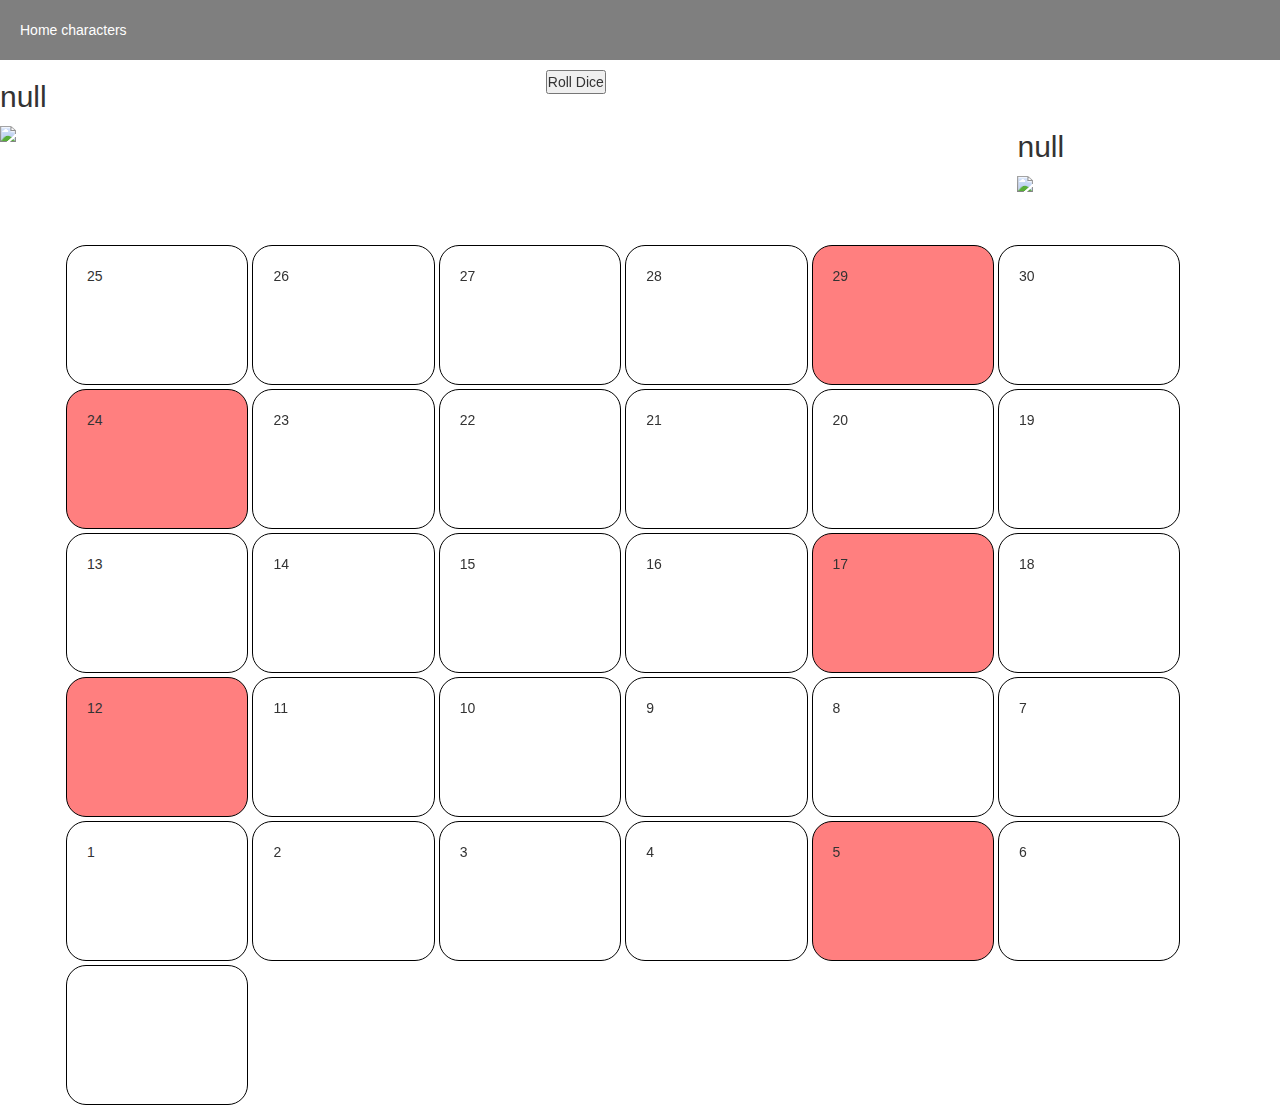
==== boardgame.html @ 861764f3 "fixed board numbers" ====
<!DOCTYPE html>
<html lang="en">

<head>
    <meta charset="UTF-8">
    <meta name="viewport" content="width=device-width, initial-scale=1.0">
    <meta http-equiv="X-UA-Compatible" content="ie=edge">

    <title>Document</title>

    <link rel="stylesheet" href="https://maxcdn.bootstrapcdn.com/bootstrap/3.3.7/css/bootstrap.min.css"
        integrity="sha384-BVYiiSIFeK1dGmJRAkycuHAHRg32OmUcww7on3RYdg4Va+PmSTsz/K68vbdEjh4u" crossorigin="anonymous">
    <link rel="stylesheet" type="text/css" href="stylesheets/style.css">

</head>

<body>
    <div class="[ navigation ]">
        <ul>
            <li><a href="index.html"> Home</a></li>
            <li><a href="characters.html">characters</a></li>
        </ul>
    </div>

    <div class="[container]">
        <div class="[ row ]">
            <div class="[ col-sm-3 ]"id="player1" class="[ playerOne ]">
                <h2 id="result"></h2>
            </div>

            <div class="[ col-sm-2 ]" id="player1Update">
                
            </div>

            <div class="[ col-sm-2 ]">
                <p id="rollOutput"></p> 
                <button class="[ dice ]" id="dice" onclick="rollDice()"> Roll Dice </button>   
            </div>

            <div class="[ col-sm-2 ]" id="player2Update">
                
            </div>   
            <div class="[ col-sm-3 ][ playerTwo ]" id="player2">
                <h2 id="result2"></h2>
            </div>
        </div>     
    </div>              

    <div class="[ container-fluid ][ boardGame ]" id="boardGame">
        <div class="[ row ]">            
            <div id="tile25" class="[ col-sm-2 ][ tile ]">
                <p>25</p>
            </div>

            <div id="tile26" class="[ col-sm-2 ][ tile ]">
                <p>26</p>
            </div>
            
            <div id="tile27" class="[ col-sm-2 ][ tile ]">
                <p>27</p>
            </div>

            <div id="tile28" class="[ col-sm-2 ][ tile ]">
                <p>28</p>
            </div>

            <div id="tile29" class="[ col-lg-2 ][ tile ][ trap ]">
                <p>29</p>
            </div>

            <div id="tile30" class="[ col-lg-2 ][ tile ]">
                <p>30</p>
            </div>        
        </div>

        <div class="[ row ]">
            <div id="tile24" class="[ col-sm-2 ][ tile ][ trap ]">
                <p>24</p>
            </div>

            <div id="tile23" class="[ col-sm-2 ][ tile ]">
                <p>23</p>
            </div>

            <div id="tile22" class="[ col-sm-2 ][ tile ]">
                <p>22</p>
            </div>

            <div id="tile21" class="[ col-sm-2 ][ tile ]">
                <p>21</p>
            </div>

            <div id="tile20" class="[ col-sm-2 ][ tile ]">
                <p>20</p>
            </div>

            <div id="tile19" class="[ col-sm-2 ][ tile ]">
                <p>19</p>
            </div>
        </div>
        
        <div class="[ row ]">
            <div id="tile13" class="[ col-sm-2 ][ tile ]">
                <p>13</p>
            </div>

            <div id="tile14" class="[ col-sm-2 ][ tile ]">
                <p>14</p>
            </div>

            <div id="tile15" class="[ col-sm-2 ][ tile ]">
                <p>15</p>
            </div>

            <div id="tile16" class="[ col-sm-2 ][ tile ]">
                <p>16</p>
            </div>

            <div id="tile17" class="[ col-sm-2 ][ tile ][ trap ]">
                <p>17</p>
            </div>

            <div id="tile18" class="[ col-sm-2 ][ tile ]">
                <p>18</p>
            </div>
        </div>

        <div class="[ row ]">
            <div id="tile12" class="[ col-sm-2 ][ tile ][ trap ]">
                <p>12</p>
            </div>

            <div id="tile11" class="[ col-sm-2 ][ tile ]">
                <p>11</p>
            </div>

            <div id="tile10" class="[ col-sm-2 ][ tile ]">
                <p>10</p>
            </div>

            <div id="tile9" class="[ col-sm-2 ][ tile ]">
                <p>9</p>
            </div>

            <div id="tile8" class="[ col-sm-2 ][ tile ]">
                <p>8</p>
            </div>

            <div id="tile7" class="[ col-sm-2 ][ tile ]">
                <p>7</p>
            </div>
        </div>

        <div class="[ row ]">
            <div id="tile1" class="[ col-sm-2 ][ tile ]">
                <p>1</p>
            </div>

            <div id="tile2" class="[ col-sm-2 ][ tile ]">
                <p>2</p>
            </div>

            <div id="tile3" class="[ col-sm-2 ][ tile ]">
                <p>3</p>
            </div>

            <div id="tile4" class="[ col-sm-2 ][ tile ]">
                <p>4</p>
            </div>

            <div id="tile5" class="[ col-sm-2 ][ tile ] [ trap ]">
                <p>5</p>
            </div>

            <div id="tile6" class="[ col-sm-2 ][ tile ]">
                <p>6</p>
            </div>
        </div>

        <div class="[ row ]">
            <div id="tile0" class="[ col-sm-12 ][ tile ]"></div>
        </div>
    </div>    
    <script src="scripts/game.js"></script>
    <script src="scripts/store.js"></script>
    <script src="scripts/playerStorage.js"></script>
    
    <!--<script src="scripts/traps.js"></script>-->
    
</body>

</html>
---- stylesheets/style.css ----
* {
  -webkit-box-sizing: border-box;
          box-sizing: border-box;
  margin: 0;
  padding: 0;
}

.body {
  background-color: black;
}

.container-fluid {
  margin-left: 5%;
}

img {
  width: 40%;
}

.navigation {
  position: relative;
  background-color: rgba(0, 0, 0, 0.5);
  width: 100%;
  padding: 20px;
}

.navigation ul {
  margin: 0;
}

.navigation li {
  list-style-type: none;
  display: inline-block;
}

.navigation a {
  color: white;
}

.backgroundVid {
  position: absolute;
  right: 0;
  bottom: 0;
  min-width: 100%;
  min-height: 100%;
  z-index: -1;
}

.welcome .content {
  margin-top: 10%;
  position: relative;
  bottom: 0;
  background: rgba(0, 0, 0, 0.5);
  color: #f1f1f1;
  padding: 60px;
}

.welcome .content h2 {
  text-align: center;
  font-size: 5em;
  font-family: blackchancery, sans-serif;
}

.welcome .content h3 {
  text-align: center;
}

.welcome .content p {
  text-align: center;
}

.characters {
  margin-top: 50px;
  background-color: rgba(0, 0, 0, 0.5);
  padding: 50px;
  height: 50vh;
}

.card {
  text-align: center;
  width: 100%;
  color: white;
}

.card img {
  width: 100%;
  margin: 0;
}

.card h2 {
  font-weight: bold;
}

.card button {
  background-color: transparent;
  border: none;
}

.card .card--body {
  text-align: left;
  background-color: rgba(0, 0, 0, 0.8);
  padding: 5px;
}

.card .card--button {
  border: 1px solid black;
}

.carousel-indicators {
  top: 110%;
}

.playerOne {
  padding: 50px;
  text-align: center;
}

.playerTwo {
  padding: 50px;
}

.dice {
  position: fixed;
}

.tile {
  border: 1px solid black;
  height: 10em;
  width: 15%;
  margin: 2px;
  padding: 20px;
  border-radius: 20px;
}

.trap {
  background-color: rgba(255, 0, 0, 0.5);
}
/*# sourceMappingURL=style.css.map */
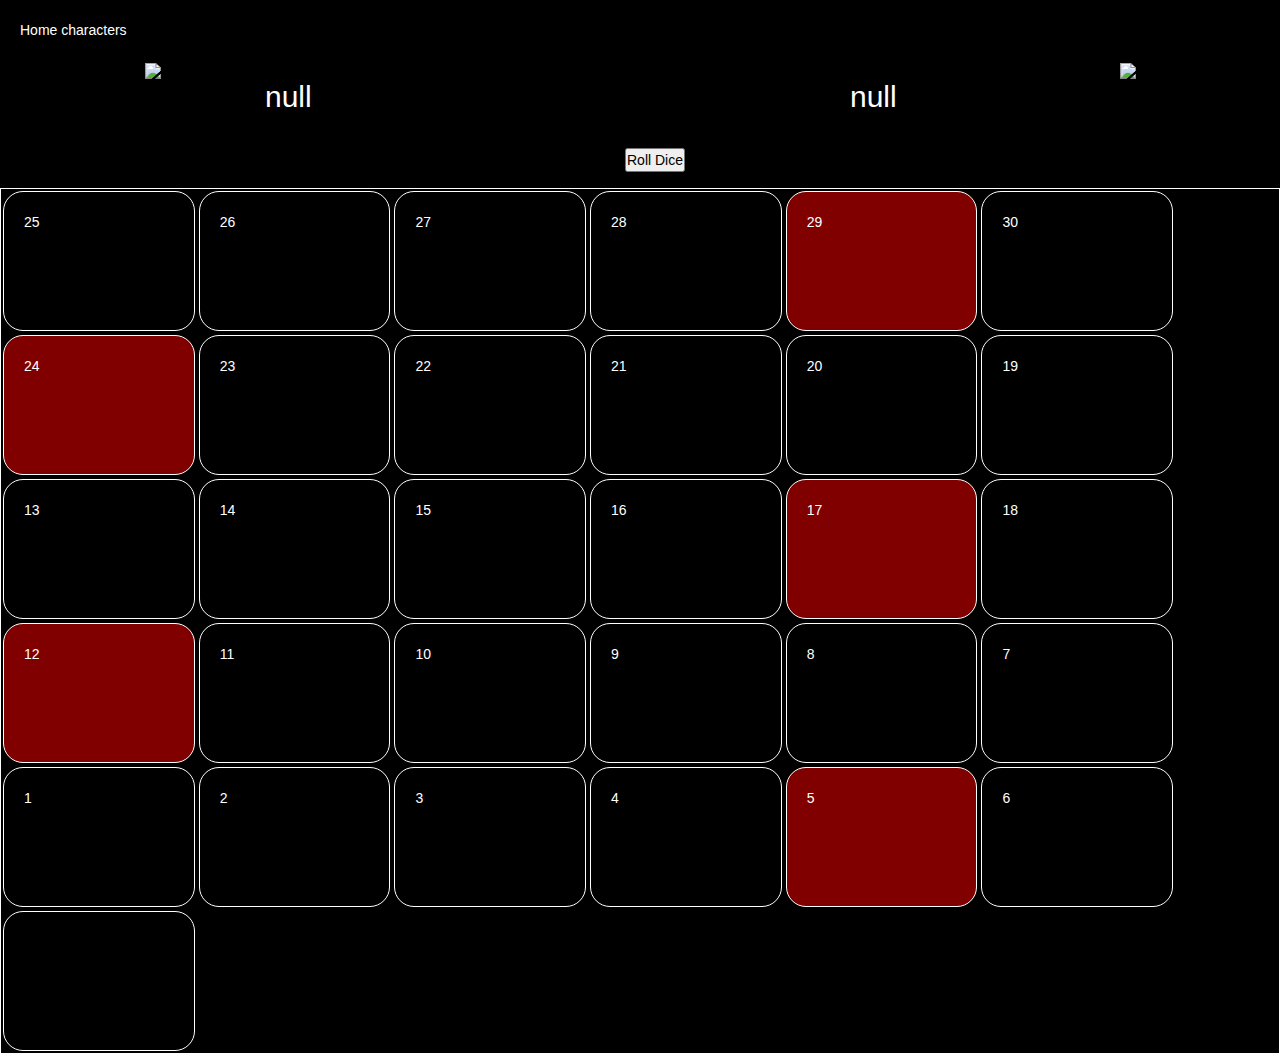
==== commit dd426198: "started styling" ====
--- a/boardgame.html
+++ b/boardgame.html
@@ -14,7 +14,7 @@
 
 </head>
 
-<body>
+<body class="[ body ]">
     <div class="[ navigation ]">
         <ul>
             <li><a href="index.html"> Home</a></li>
@@ -22,31 +22,63 @@
         </ul>
     </div>
 
-    <div class="[container]">
-        <div class="[ row ]">
-            <div class="[ col-sm-3 ]"id="player1" class="[ playerOne ]">
+    <div class="[ container ]">
+        <div class="[ row ]">  
+
+            <div class="[ player ][ col-md-2 ]" id="player1">                
+            </div>            
+            
+            <div class="[ update ][ col-md-2 ]" id="player1Update">
                 <h2 id="result"></h2>
             </div>
-
-            <div class="[ col-sm-2 ]" id="player1Update">
-                
-            </div>
-
-            <div class="[ col-sm-2 ]">
-                <p id="rollOutput"></p> 
-                <button class="[ dice ]" id="dice" onclick="rollDice()"> Roll Dice </button>   
-            </div>
-
-            <div class="[ col-sm-2 ]" id="player2Update">
-                
-            </div>   
-            <div class="[ col-sm-3 ][ playerTwo ]" id="player2">
+            
+            <div class="[ col-md-4 ]"></div>
+            
+            <div class="[ update ][ col-md-2 ]" id="player2Update">
                 <h2 id="result2"></h2>
-            </div>
-        </div>     
+            </div>            
+
+            <div class="[ player ][ col-md-2 ]" id="player2">                
+            </div>
+                                                                 
+        </div>    
+        <div class="[ row ][ updates ]">
+            <div class="[ col-md-4 ]"></div>
+            <div class="[ col-md-4 ][ dicebox ]">
+                    <p id="rollOutput"></p>
+                    <button class="[ dice ]" id="dice" onclick="rollDice()"> Roll Dice </button>   
+            </div>
+            <div class="[ col-md-4 ]"></div>
+        </div>
     </div>              
 
     <div class="[ container-fluid ][ boardGame ]" id="boardGame">
+        <div class="[ row ]" style="display: none;">
+                <div id="tile26" class="[ col-sm-2 ][ tile ]">
+                        <p>36</p>
+                    </div>
+        
+                    <div id="tile35" class="[ col-sm-2 ][ tile ]">
+                        <p>35</p>
+                    </div>
+                    
+                    <div id="tile34" class="[ col-sm-2 ][ tile ]">
+                        <p>34</p>
+                    </div>
+        
+                    <div id="tile33" class="[ col-sm-2 ][ tile ]">
+                        <p>33</p>
+                    </div>
+        
+                    <div id="tile32" class="[ col-sm-2 ][ tile ]">
+                        <p>32</p>
+                    </div>
+        
+                    <div id="tile31" class="[ col-sm-2 ][ tile ]">
+                        <p>31</p>
+                    </div>  
+        </div>
+
         <div class="[ row ]">            
             <div id="tile25" class="[ col-sm-2 ][ tile ]">
                 <p>25</p>
@@ -64,11 +96,11 @@
                 <p>28</p>
             </div>
 
-            <div id="tile29" class="[ col-lg-2 ][ tile ][ trap ]">
+            <div id="tile29" class="[ col-sm-2 ][ tile ][ trap ]">
                 <p>29</p>
             </div>
 
-            <div id="tile30" class="[ col-lg-2 ][ tile ]">
+            <div id="tile30" class="[ col-sm-2 ][ tile ]">
                 <p>30</p>
             </div>        
         </div>
--- a/stylesheets/style.css
+++ b/stylesheets/style.css
@@ -5,16 +5,12 @@
   padding: 0;
 }
 
+img {
+  width: 100%;
+}
+
 .body {
   background-color: black;
-}
-
-.container-fluid {
-  margin-left: 5%;
-}
-
-img {
-  width: 40%;
 }
 
 .navigation {
@@ -110,21 +106,17 @@
   top: 110%;
 }
 
-.playerOne {
-  padding: 50px;
-  text-align: center;
+.boardGame {
+  border: 1px solid white;
 }
 
-.playerTwo {
-  padding: 50px;
+.boardGame img {
+  width: 40%;
 }
 
-.dice {
-  position: fixed;
-}
-
-.tile {
-  border: 1px solid black;
+.boardGame .tile {
+  border: 1px solid white;
+  color: white;
   height: 10em;
   width: 15%;
   margin: 2px;
@@ -132,7 +124,29 @@
   border-radius: 20px;
 }
 
+.player {
+  text-align: center;
+}
+
+.update {
+  color: white;
+}
+
 .trap {
   background-color: rgba(255, 0, 0, 0.5);
 }
+
+.dicebox {
+  text-align: center;
+  margin: 15px;
+  color: white;
+}
+
+.dicebox button {
+  color: black;
+}
+
+.updates {
+  text-align: center;
+}
 /*# sourceMappingURL=style.css.map */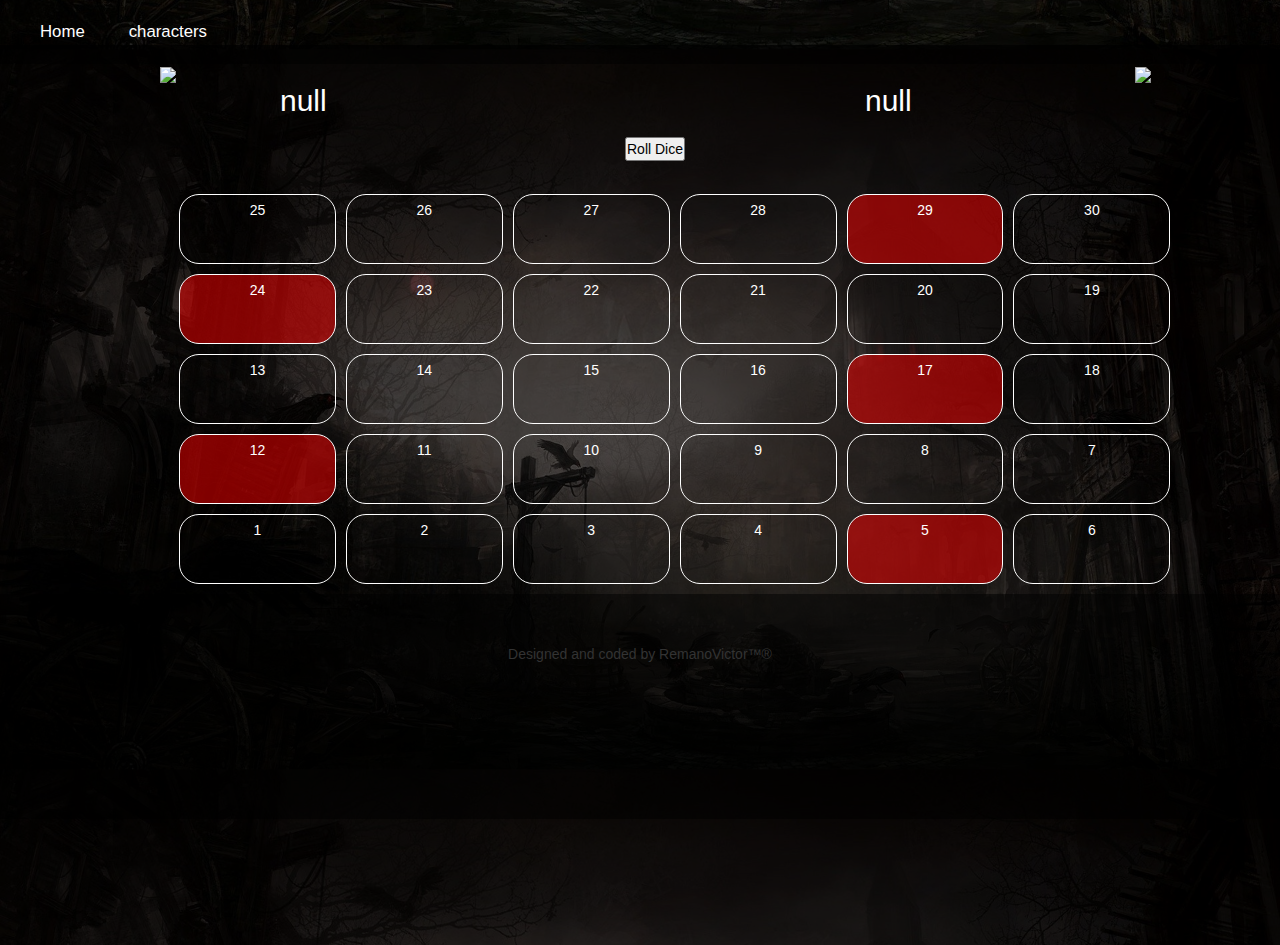
==== commit 5b07469d: "added styling" ====
--- a/boardgame.html
+++ b/boardgame.html
@@ -6,22 +6,26 @@
     <meta name="viewport" content="width=device-width, initial-scale=1.0">
     <meta http-equiv="X-UA-Compatible" content="ie=edge">
 
-    <title>Document</title>
+    <title>GOS Board Game</title>
 
     <link rel="stylesheet" href="https://maxcdn.bootstrapcdn.com/bootstrap/3.3.7/css/bootstrap.min.css"
         integrity="sha384-BVYiiSIFeK1dGmJRAkycuHAHRg32OmUcww7on3RYdg4Va+PmSTsz/K68vbdEjh4u" crossorigin="anonymous">
     <link rel="stylesheet" type="text/css" href="stylesheets/style.css">
+    <link rel="stylesheet" type="text/css" href="stylesheets/animate.min.css">
 
 </head>
 
-<body class="[ body ]">
-    <div class="[ navigation ]">
+<body class="[ body ][ boardBody ]">
+    <div class="[ container-fluid ][ navigation ]">
         <ul>
-            <li><a href="index.html"> Home</a></li>
+            <li><a href="index.html" class="[ hvr-underline-from-center ]">Home</a></li>
             <li><a href="characters.html">characters</a></li>
         </ul>
     </div>
-
+    
+<div class="[ container ]">
+
+    <div class="[ overlay ]"></div>
     <div class="[ container ]">
         <div class="[ row ]">  
 
@@ -44,10 +48,12 @@
         </div>    
         <div class="[ row ][ updates ]">
             <div class="[ col-md-4 ]"></div>
+
             <div class="[ col-md-4 ][ dicebox ]">
-                    <p id="rollOutput"></p>
-                    <button class="[ dice ]" id="dice" onclick="rollDice()"> Roll Dice </button>   
-            </div>
+                <p id="rollOutput"></p>
+                <button class="[ dice ]" id="dice" onclick="rollDice()"> Roll Dice </button>
+            </div>
+
             <div class="[ col-md-4 ]"></div>
         </div>
     </div>              
@@ -210,9 +216,16 @@
         </div>
 
         <div class="[ row ]">
-            <div id="tile0" class="[ col-sm-12 ][ tile ]"></div>
-        </div>
-    </div>    
+            <div id="tile0" class="[ col-sm-12 ][ tile ][ start ]"></div>
+        </div>
+    </div> 
+</div>   
+
+<div class="[ footer ]">
+
+        <p> Designed and coded by RemanoVictor™® </p>
+    
+    </div>
     <script src="scripts/game.js"></script>
     <script src="scripts/store.js"></script>
     <script src="scripts/playerStorage.js"></script>
--- a/stylesheets/style.css
+++ b/stylesheets/style.css
@@ -14,7 +14,6 @@
 }
 
 .navigation {
-  position: relative;
   background-color: rgba(0, 0, 0, 0.5);
   width: 100%;
   padding: 20px;
@@ -27,10 +26,31 @@
 .navigation li {
   list-style-type: none;
   display: inline-block;
+  margin: 0 20px;
+  font-size: 1.2em;
 }
 
 .navigation a {
   color: white;
+}
+
+.navigation a:hover {
+  text-decoration: none;
+  color: white;
+  font-size: 1.2em;
+}
+
+.hvr-underline-from-center:before {
+  background: white !important;
+}
+
+.footer {
+  text-align: center;
+  background-color: rgba(0, 0, 0, 0.5);
+  height: 25vh;
+  padding: 50px;
+  bottom: 0;
+  margin-bottom: 0;
 }
 
 .backgroundVid {
@@ -49,6 +69,8 @@
   background: rgba(0, 0, 0, 0.5);
   color: #f1f1f1;
   padding: 60px;
+  border-radius: 5px;
+  margin-bottom: 30px;
 }
 
 .welcome .content h2 {
@@ -61,13 +83,44 @@
   text-align: center;
 }
 
-.welcome .content p {
-  text-align: center;
+.welcome .content ul li {
+  font-size: 1.2em;
+}
+
+.welcome .content .content--button {
+  padding: 10px;
+  margin-left: 25%;
+  text-align: center;
+  background-color: transparent;
+  width: 50%;
+  border: none;
+  -webkit-box-shadow: 0 5px 10px rgba(255, 255, 255, 0.5);
+          box-shadow: 0 5px 10px rgba(255, 255, 255, 0.5);
+}
+
+.welcome .content .content--button a {
+  color: #f1f1f1;
+}
+
+.welcome .content .content--button a:hover {
+  font-size: 1.2em;
+}
+
+.characterBody {
+  overflow-y: hidden;
+}
+
+.characterVid {
+  position: absolute;
+  top: 0;
+  right: 0;
+  min-width: 100%;
+  min-height: 100%;
+  z-index: -1;
 }
 
 .characters {
   margin-top: 50px;
-  background-color: rgba(0, 0, 0, 0.5);
   padding: 50px;
   height: 50vh;
 }
@@ -76,6 +129,8 @@
   text-align: center;
   width: 100%;
   color: white;
+  -webkit-transition: all .5s ease-in-out;
+  transition: all .5s ease-in-out;
 }
 
 .card img {
@@ -94,8 +149,8 @@
 
 .card .card--body {
   text-align: left;
-  background-color: rgba(0, 0, 0, 0.8);
-  padding: 5px;
+  background-color: rgba(0, 0, 0, 0.5);
+  padding: 10px;
 }
 
 .card .card--button {
@@ -106,22 +161,55 @@
   top: 110%;
 }
 
+.hero {
+  color: white;
+}
+
+.boardBody {
+  background-image: url("/media/textures/boardgame_background.jpg");
+  background-position: center;
+  background-size: contain;
+}
+
+.details {
+  margin-bottom: 0;
+}
+
+.overlay {
+  background: rgba(0, 0, 0, 0.7);
+  position: absolute;
+  top: 5%;
+  right: 0;
+  bottom: 0%;
+  min-width: 100%;
+  min-height: 100%;
+  z-index: -1;
+}
+
 .boardGame {
+  margin: 2% 0 0 10%;
+  padding: 5px;
+}
+
+.boardGame img {
+  width: 45%;
+  height: 45%;
+}
+
+.boardGame .tile {
+  text-align: center;
   border: 1px solid white;
-}
-
-.boardGame img {
-  width: 40%;
-}
-
-.boardGame .tile {
-  border: 1px solid white;
-  color: white;
-  height: 10em;
+  color: white;
+  height: 5em;
   width: 15%;
-  margin: 2px;
-  padding: 20px;
+  margin: 5px;
+  padding: 5px 0;
   border-radius: 20px;
+}
+
+.start {
+  display: none;
+  width: 100%;
 }
 
 .player {
@@ -138,7 +226,6 @@
 
 .dicebox {
   text-align: center;
-  margin: 15px;
   color: white;
 }
 
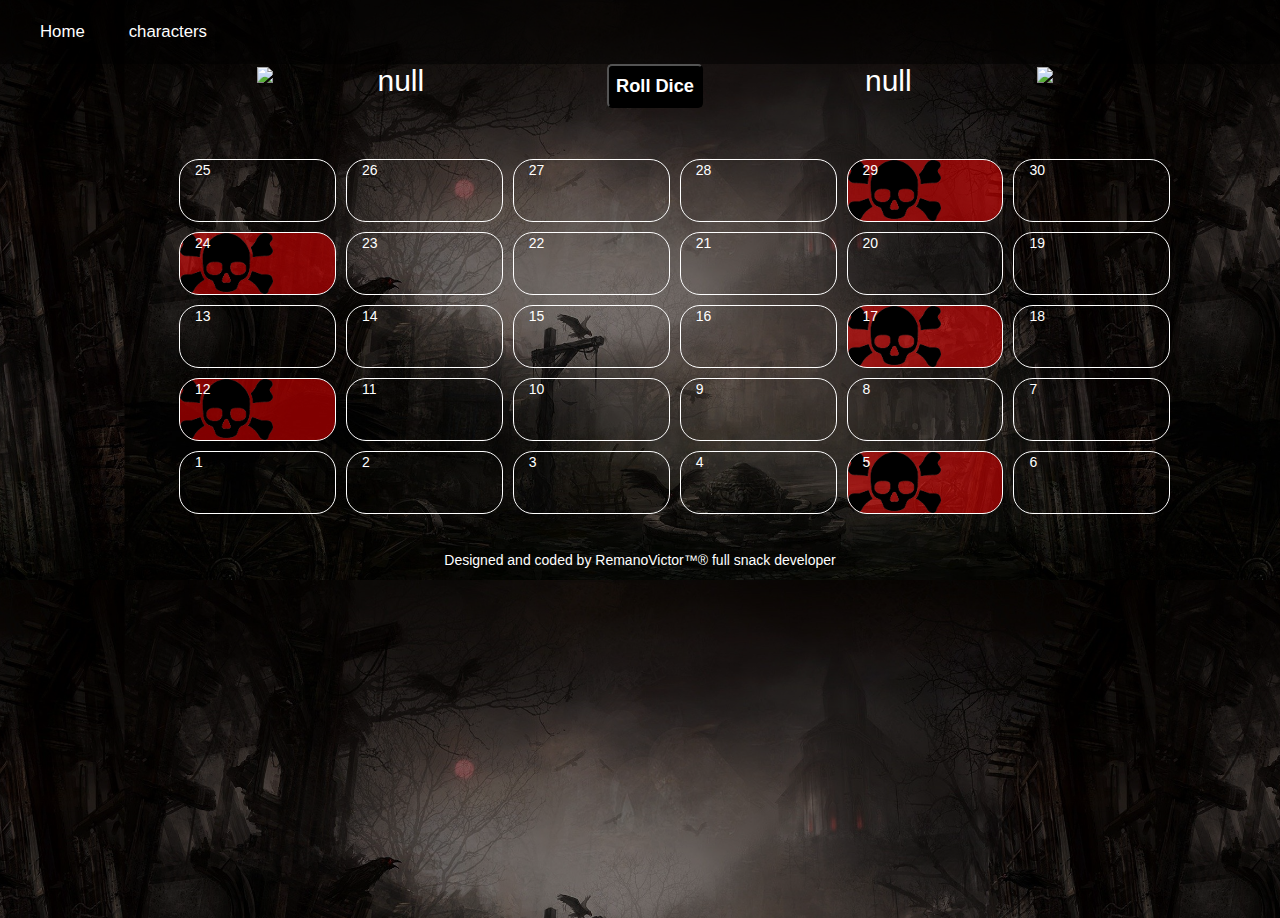
==== commit 24005c39: "added doccies" ====
--- a/boardgame.html
+++ b/boardgame.html
@@ -11,8 +11,7 @@
     <link rel="stylesheet" href="https://maxcdn.bootstrapcdn.com/bootstrap/3.3.7/css/bootstrap.min.css"
         integrity="sha384-BVYiiSIFeK1dGmJRAkycuHAHRg32OmUcww7on3RYdg4Va+PmSTsz/K68vbdEjh4u" crossorigin="anonymous">
     <link rel="stylesheet" type="text/css" href="stylesheets/style.css">
-    <link rel="stylesheet" type="text/css" href="stylesheets/animate.min.css">
-
+    <link rel="stylesheet" href="https://cdnjs.cloudflare.com/ajax/libs/animate.css/3.7.2/animate.min.css">
 </head>
 
 <body class="[ body ][ boardBody ]">
@@ -22,216 +21,209 @@
             <li><a href="characters.html">characters</a></li>
         </ul>
     </div>
-    
-<div class="[ container ]">
-
-    <div class="[ overlay ]"></div>
+
     <div class="[ container ]">
-        <div class="[ row ]">  
-
-            <div class="[ player ][ col-md-2 ]" id="player1">                
-            </div>            
-            
-            <div class="[ update ][ col-md-2 ]" id="player1Update">
-                <h2 id="result"></h2>
-            </div>
-            
-            <div class="[ col-md-4 ]"></div>
-            
-            <div class="[ update ][ col-md-2 ]" id="player2Update">
-                <h2 id="result2"></h2>
-            </div>            
-
-            <div class="[ player ][ col-md-2 ]" id="player2">                
-            </div>
-                                                                 
-        </div>    
-        <div class="[ row ][ updates ]">
-            <div class="[ col-md-4 ]"></div>
-
-            <div class="[ col-md-4 ][ dicebox ]">
-                <p id="rollOutput"></p>
-                <button class="[ dice ]" id="dice" onclick="rollDice()"> Roll Dice </button>
-            </div>
-
-            <div class="[ col-md-4 ]"></div>
+        <div class="[ overlay ]"></div>
+
+        <div class="[ container ]">
+            <div class="[ row ]">
+                <div class="[ col-md-1 ]"></div>
+
+                <div class="[ player ][ col-md-2 ]" id="player1"></div>
+
+                <div class="[ update ][ col-md-1 ]" id="player1Update">
+                    <h2 id="result"></h2>
+                </div>
+
+                <div class="[ col-md-4 ][ dicebox ]" id="dicebox">
+                    <button class="[ dice ]" id="dice" onclick="rollDice()"> Roll Dice </button>
+                    <div id="diceNumber" class="diceNumber"></div>
+                </div>
+
+                <div class="[ update ][ col-md-1 ]" id="player2Update">
+                    <h2 id="result2"></h2>
+                </div>
+
+                <div class="[ player ][ col-md-2 ]" id="player2"></div>
+
+                <div class="[ col-md-1 ]"></div>
+            </div>
+
         </div>
-    </div>              
-
-    <div class="[ container-fluid ][ boardGame ]" id="boardGame">
-        <div class="[ row ]" style="display: none;">
+
+        <div class="[ container-fluid ][ boardGame ]" id="boardGame">
+            <div class="[ row ]" style="display: none;">
+                <div id="tile36" class="[ col-sm-2 ][ tile ]">
+                    <p>36</p>
+                </div>
+
+                <div id="tile35" class="[ col-sm-2 ][ tile ]">
+                    <p>35</p>
+                </div>
+
+                <div id="tile34" class="[ col-sm-2 ][ tile ]">
+                    <p>34</p>
+                </div>
+
+                <div id="tile33" class="[ col-sm-2 ][ tile ]">
+                    <p>33</p>
+                </div>
+
+                <div id="tile32" class="[ col-sm-2 ][ tile ]">
+                    <p>32</p>
+                </div>
+
+                <div id="tile31" class="[ col-sm-2 ][ tile ]">
+                    <p>31</p>
+                </div>
+            </div>
+
+            <div class="[ row ]">
+                <div id="tile25" class="[ col-sm-2 ][ tile ]">
+                    <p>25</p>
+                </div>
+
                 <div id="tile26" class="[ col-sm-2 ][ tile ]">
-                        <p>36</p>
-                    </div>
-        
-                    <div id="tile35" class="[ col-sm-2 ][ tile ]">
-                        <p>35</p>
-                    </div>
-                    
-                    <div id="tile34" class="[ col-sm-2 ][ tile ]">
-                        <p>34</p>
-                    </div>
-        
-                    <div id="tile33" class="[ col-sm-2 ][ tile ]">
-                        <p>33</p>
-                    </div>
-        
-                    <div id="tile32" class="[ col-sm-2 ][ tile ]">
-                        <p>32</p>
-                    </div>
-        
-                    <div id="tile31" class="[ col-sm-2 ][ tile ]">
-                        <p>31</p>
-                    </div>  
+                    <p>26</p>
+                </div>
+
+                <div id="tile27" class="[ col-sm-2 ][ tile ]">
+                    <p>27</p>
+                </div>
+
+                <div id="tile28" class="[ col-sm-2 ][ tile ]">
+                    <p>28</p>
+                </div>
+
+                <div id="tile29" class="[ col-sm-2 ][ tile ][ trap ]">
+                    <p>29</p>
+                </div>
+
+                <div id="tile30" class="[ col-sm-2 ][ tile ]">
+                    <p>30</p>
+                </div>
+            </div>
+
+            <div class="[ row ]">
+                <div id="tile24" class="[ col-sm-2 ][ tile ][ trap ]">
+                    <p>24</p>
+                </div>
+
+                <div id="tile23" class="[ col-sm-2 ][ tile ]">
+                    <p>23</p>
+                </div>
+
+                <div id="tile22" class="[ col-sm-2 ][ tile ]">
+                    <p>22</p>
+                </div>
+
+                <div id="tile21" class="[ col-sm-2 ][ tile ]">
+                    <p>21</p>
+                </div>
+
+                <div id="tile20" class="[ col-sm-2 ][ tile ]">
+                    <p>20</p>
+                </div>
+
+                <div id="tile19" class="[ col-sm-2 ][ tile ]">
+                    <p>19</p>
+                </div>
+            </div>
+
+            <div class="[ row ]">
+                <div id="tile13" class="[ col-sm-2 ][ tile ]">
+                    <p>13</p>
+                </div>
+
+                <div id="tile14" class="[ col-sm-2 ][ tile ]">
+                    <p>14</p>
+                </div>
+
+                <div id="tile15" class="[ col-sm-2 ][ tile ]">
+                    <p>15</p>
+                </div>
+
+                <div id="tile16" class="[ col-sm-2 ][ tile ]">
+                    <p>16</p>
+                </div>
+
+                <div id="tile17" class="[ col-sm-2 ][ tile ][ trap ]">
+                    <p>17</p>
+                </div>
+
+                <div id="tile18" class="[ col-sm-2 ][ tile ]">
+                    <p>18</p>
+                </div>
+            </div>
+
+            <div class="[ row ]">
+                <div id="tile12" class="[ col-sm-2 ][ tile ][ trap ]">
+                    <p>12</p>
+                </div>
+
+                <div id="tile11" class="[ col-sm-2 ][ tile ]">
+                    <p>11</p>
+                </div>
+
+                <div id="tile10" class="[ col-sm-2 ][ tile ]">
+                    <p>10</p>
+                </div>
+
+                <div id="tile9" class="[ col-sm-2 ][ tile ]">
+                    <p>9</p>
+                </div>
+
+                <div id="tile8" class="[ col-sm-2 ][ tile ]">
+                    <p>8</p>
+                </div>
+
+                <div id="tile7" class="[ col-sm-2 ][ tile ]">
+                    <p>7</p>
+                </div>
+            </div>
+
+            <div class="[ row ]">
+                <div id="tile1" class="[ col-sm-2 ][ tile ]">
+                    <p>1</p>
+                </div>
+
+                <div id="tile2" class="[ col-sm-2 ][ tile ]">
+                    <p>2</p>
+                </div>
+
+                <div id="tile3" class="[ col-sm-2 ][ tile ]">
+                    <p>3</p>
+                </div>
+
+                <div id="tile4" class="[ col-sm-2 ][ tile ]">
+                    <p>4</p>
+                </div>
+
+                <div id="tile5" class="[ col-sm-2 ][ tile ] [ trap ]">
+                    <p>5</p>
+                </div>
+
+                <div id="tile6" class="[ col-sm-2 ][ tile ]">
+                    <p>6</p>
+                </div>
+            </div>
+
+            <div class="[ row ]">
+                <div id="tile0" class="[ col-sm-12 ][ tile ][ start ]"></div>
+            </div>
         </div>
-
-        <div class="[ row ]">            
-            <div id="tile25" class="[ col-sm-2 ][ tile ]">
-                <p>25</p>
-            </div>
-
-            <div id="tile26" class="[ col-sm-2 ][ tile ]">
-                <p>26</p>
-            </div>
-            
-            <div id="tile27" class="[ col-sm-2 ][ tile ]">
-                <p>27</p>
-            </div>
-
-            <div id="tile28" class="[ col-sm-2 ][ tile ]">
-                <p>28</p>
-            </div>
-
-            <div id="tile29" class="[ col-sm-2 ][ tile ][ trap ]">
-                <p>29</p>
-            </div>
-
-            <div id="tile30" class="[ col-sm-2 ][ tile ]">
-                <p>30</p>
-            </div>        
-        </div>
-
-        <div class="[ row ]">
-            <div id="tile24" class="[ col-sm-2 ][ tile ][ trap ]">
-                <p>24</p>
-            </div>
-
-            <div id="tile23" class="[ col-sm-2 ][ tile ]">
-                <p>23</p>
-            </div>
-
-            <div id="tile22" class="[ col-sm-2 ][ tile ]">
-                <p>22</p>
-            </div>
-
-            <div id="tile21" class="[ col-sm-2 ][ tile ]">
-                <p>21</p>
-            </div>
-
-            <div id="tile20" class="[ col-sm-2 ][ tile ]">
-                <p>20</p>
-            </div>
-
-            <div id="tile19" class="[ col-sm-2 ][ tile ]">
-                <p>19</p>
-            </div>
-        </div>
-        
-        <div class="[ row ]">
-            <div id="tile13" class="[ col-sm-2 ][ tile ]">
-                <p>13</p>
-            </div>
-
-            <div id="tile14" class="[ col-sm-2 ][ tile ]">
-                <p>14</p>
-            </div>
-
-            <div id="tile15" class="[ col-sm-2 ][ tile ]">
-                <p>15</p>
-            </div>
-
-            <div id="tile16" class="[ col-sm-2 ][ tile ]">
-                <p>16</p>
-            </div>
-
-            <div id="tile17" class="[ col-sm-2 ][ tile ][ trap ]">
-                <p>17</p>
-            </div>
-
-            <div id="tile18" class="[ col-sm-2 ][ tile ]">
-                <p>18</p>
-            </div>
-        </div>
-
-        <div class="[ row ]">
-            <div id="tile12" class="[ col-sm-2 ][ tile ][ trap ]">
-                <p>12</p>
-            </div>
-
-            <div id="tile11" class="[ col-sm-2 ][ tile ]">
-                <p>11</p>
-            </div>
-
-            <div id="tile10" class="[ col-sm-2 ][ tile ]">
-                <p>10</p>
-            </div>
-
-            <div id="tile9" class="[ col-sm-2 ][ tile ]">
-                <p>9</p>
-            </div>
-
-            <div id="tile8" class="[ col-sm-2 ][ tile ]">
-                <p>8</p>
-            </div>
-
-            <div id="tile7" class="[ col-sm-2 ][ tile ]">
-                <p>7</p>
-            </div>
-        </div>
-
-        <div class="[ row ]">
-            <div id="tile1" class="[ col-sm-2 ][ tile ]">
-                <p>1</p>
-            </div>
-
-            <div id="tile2" class="[ col-sm-2 ][ tile ]">
-                <p>2</p>
-            </div>
-
-            <div id="tile3" class="[ col-sm-2 ][ tile ]">
-                <p>3</p>
-            </div>
-
-            <div id="tile4" class="[ col-sm-2 ][ tile ]">
-                <p>4</p>
-            </div>
-
-            <div id="tile5" class="[ col-sm-2 ][ tile ] [ trap ]">
-                <p>5</p>
-            </div>
-
-            <div id="tile6" class="[ col-sm-2 ][ tile ]">
-                <p>6</p>
-            </div>
-        </div>
-
-        <div class="[ row ]">
-            <div id="tile0" class="[ col-sm-12 ][ tile ][ start ]"></div>
-        </div>
-    </div> 
-</div>   
-
-<div class="[ footer ]">
-
-        <p> Designed and coded by RemanoVictor™® </p>
-    
     </div>
+
+    <div class="[ footer ]">
+
+        <p> Designed and coded by RemanoVictor™® full snack developer </p>
+
+    </div>
+    <script src="https://cdn.jsdelivr.net/npm/sweetalert2@9"></script>
     <script src="scripts/game.js"></script>
     <script src="scripts/store.js"></script>
-    <script src="scripts/playerStorage.js"></script>
-    
-    <!--<script src="scripts/traps.js"></script>-->
-    
+    <script src="scripts/playerStorage.js"></script>    
+
 </body>
 
 </html>--- a/stylesheets/style.css
+++ b/stylesheets/style.css
@@ -11,6 +11,7 @@
 
 .body {
   background-color: black;
+  font-family: josefin sans,sans-serif;
 }
 
 .navigation {
@@ -37,7 +38,6 @@
 .navigation a:hover {
   text-decoration: none;
   color: white;
-  font-size: 1.2em;
 }
 
 .hvr-underline-from-center:before {
@@ -46,11 +46,36 @@
 
 .footer {
   text-align: center;
-  background-color: rgba(0, 0, 0, 0.5);
-  height: 25vh;
-  padding: 50px;
-  bottom: 0;
-  margin-bottom: 0;
+  margin-top: 2%;
+  color: white;
+}
+
+swal2-popup {
+  display: none;
+  position: relative;
+  -webkit-box-sizing: border-box;
+          box-sizing: border-box;
+  -webkit-box-orient: vertical;
+  -webkit-box-direction: normal;
+  -ms-flex-direction: column;
+      flex-direction: column;
+  -webkit-box-pack: center;
+  -ms-flex-pack: center;
+      justify-content: center;
+  width: 50%;
+  max-width: 100%;
+  padding: 1.25em;
+  border: none;
+  border-radius: .3125em;
+  background: #fff;
+  font-family: inherit;
+  font-size: 1.2em !important;
+}
+
+.indexBody {
+  overflow-x: hidden;
+  -webkit-animation-duration: 2s;
+          animation-duration: 2s;
 }
 
 .backgroundVid {
@@ -63,20 +88,18 @@
 }
 
 .welcome .content {
-  margin-top: 10%;
+  margin-top: 5%;
   position: relative;
-  bottom: 0;
   background: rgba(0, 0, 0, 0.5);
   color: #f1f1f1;
-  padding: 60px;
+  padding: 6%;
   border-radius: 5px;
-  margin-bottom: 30px;
-}
-
-.welcome .content h2 {
+}
+
+.welcome .content h1 {
   text-align: center;
   font-size: 5em;
-  font-family: blackchancery, sans-serif;
+  font-family: Hodor, sans-serif;
 }
 
 .welcome .content h3 {
@@ -84,30 +107,47 @@
 }
 
 .welcome .content ul li {
-  font-size: 1.2em;
+  font-size: 1.5em;
 }
 
 .welcome .content .content--button {
+  border: 1px solid;
+  border-color: rgba(255, 255, 255, 0.2);
+  color: white;
+  font-size: 1.4em;
   padding: 10px;
   margin-left: 25%;
+  margin-bottom: 2%;
   text-align: center;
   background-color: transparent;
   width: 50%;
-  border: none;
+  -webkit-transition: all .4s ease-in-out;
+  transition: all .4s ease-in-out;
+}
+
+.welcome .content .content--button:hover {
   -webkit-box-shadow: 0 5px 10px rgba(255, 255, 255, 0.5);
           box-shadow: 0 5px 10px rgba(255, 255, 255, 0.5);
-}
-
-.welcome .content .content--button a {
+  -webkit-transform: scale(1.1);
+          transform: scale(1.1);
+  font-weight: bolder;
+}
+
+.welcome .content a {
   color: #f1f1f1;
 }
 
-.welcome .content .content--button a:hover {
-  font-size: 1.2em;
+.musicIcon {
+  margin-bottom: -10%;
+  width: 40%;
+}
+
+.characterContainer {
+  margin-bottom: 10%;
 }
 
 .characterBody {
-  overflow-y: hidden;
+  overflow-x: hidden;
 }
 
 .characterVid {
@@ -115,22 +155,26 @@
   top: 0;
   right: 0;
   min-width: 100%;
-  min-height: 100%;
+  min-height: 20%;
   z-index: -1;
 }
 
-.characters {
-  margin-top: 50px;
-  padding: 50px;
-  height: 50vh;
+.characterPageOverlay {
+  background: rgba(0, 0, 0, 0.7);
+  position: absolute;
+  top: 0;
+  right: 0;
+  min-width: 100%;
+  min-height: 10%;
+  z-index: -1;
 }
 
 .card {
   text-align: center;
   width: 100%;
   color: white;
-  -webkit-transition: all .5s ease-in-out;
-  transition: all .5s ease-in-out;
+  -webkit-box-shadow: 0 5px 10px white;
+          box-shadow: 0 5px 10px white;
 }
 
 .card img {
@@ -154,15 +198,27 @@
 }
 
 .card .card--button {
-  border: 1px solid black;
-}
-
-.carousel-indicators {
-  top: 110%;
-}
-
-.hero {
-  color: white;
+  border: 1px solid white;
+  padding: 5%;
+  -webkit-transition: all .4s ease-in-out;
+  transition: all .4s ease-in-out;
+  border-radius: 5px;
+}
+
+.card .card--button:hover {
+  background-color: rgba(255, 255, 255, 0.5);
+  -webkit-transform: scale(1.1);
+          transform: scale(1.1);
+  color: #3a0202;
+}
+
+.chooseYourCharacter {
+  color: white;
+  text-align: center;
+}
+
+.characterRowOne {
+  margin: 5% 0;
 }
 
 .boardBody {
@@ -176,13 +232,13 @@
 }
 
 .overlay {
-  background: rgba(0, 0, 0, 0.7);
+  background: rgba(0, 0, 0, 0.5);
   position: absolute;
-  top: 5%;
+  top: 0;
   right: 0;
   bottom: 0%;
   min-width: 100%;
-  min-height: 100%;
+  min-height: 102%;
   z-index: -1;
 }
 
@@ -192,19 +248,24 @@
 }
 
 .boardGame img {
-  width: 45%;
-  height: 45%;
+  margin-top: -10px;
+  width: 47%;
+  height: 50px;
 }
 
 .boardGame .tile {
-  text-align: center;
   border: 1px solid white;
   color: white;
-  height: 5em;
+  height: 4.5em;
   width: 15%;
   margin: 5px;
-  padding: 5px 0;
+  padding-bottom: 2% 0;
   border-radius: 20px;
+}
+
+.boardGame .tile p {
+  margin: 0;
+  padding: 0;
 }
 
 .start {
@@ -214,26 +275,57 @@
 
 .player {
   text-align: center;
+  border-radius: 20px;
 }
 
 .update {
-  color: white;
+  margin: 0;
+  color: white;
+}
+
+.update h2 {
+  margin: 0;
+}
+
+.update p {
+  margin-top: 10%;
+  padding: 0;
 }
 
 .trap {
+  background-image: url("/media/skull-crossbones-icon-0.jpg");
+  background-size: contain;
+  background-repeat: no-repeat;
   background-color: rgba(255, 0, 0, 0.5);
 }
 
 .dicebox {
-  text-align: center;
-  color: white;
-}
-
-.dicebox button {
+  margin: 0;
+  text-align: center;
+}
+
+.dicebox .dice {
+  background-color: black;
+  color: white;
+  padding: 2%;
+  border-radius: 5px;
+  font-weight: bolder;
+  font-size: 1.3em;
+}
+
+.dicebox .dice:hover {
+  background-color: white;
   color: black;
 }
 
-.updates {
-  text-align: center;
+.dicebox img {
+  color: white;
+  width: 30%;
+  height: 30%;
+}
+
+.dicebox .diceNumber {
+  width: 100%;
+  margin-top: 5%;
 }
 /*# sourceMappingURL=style.css.map */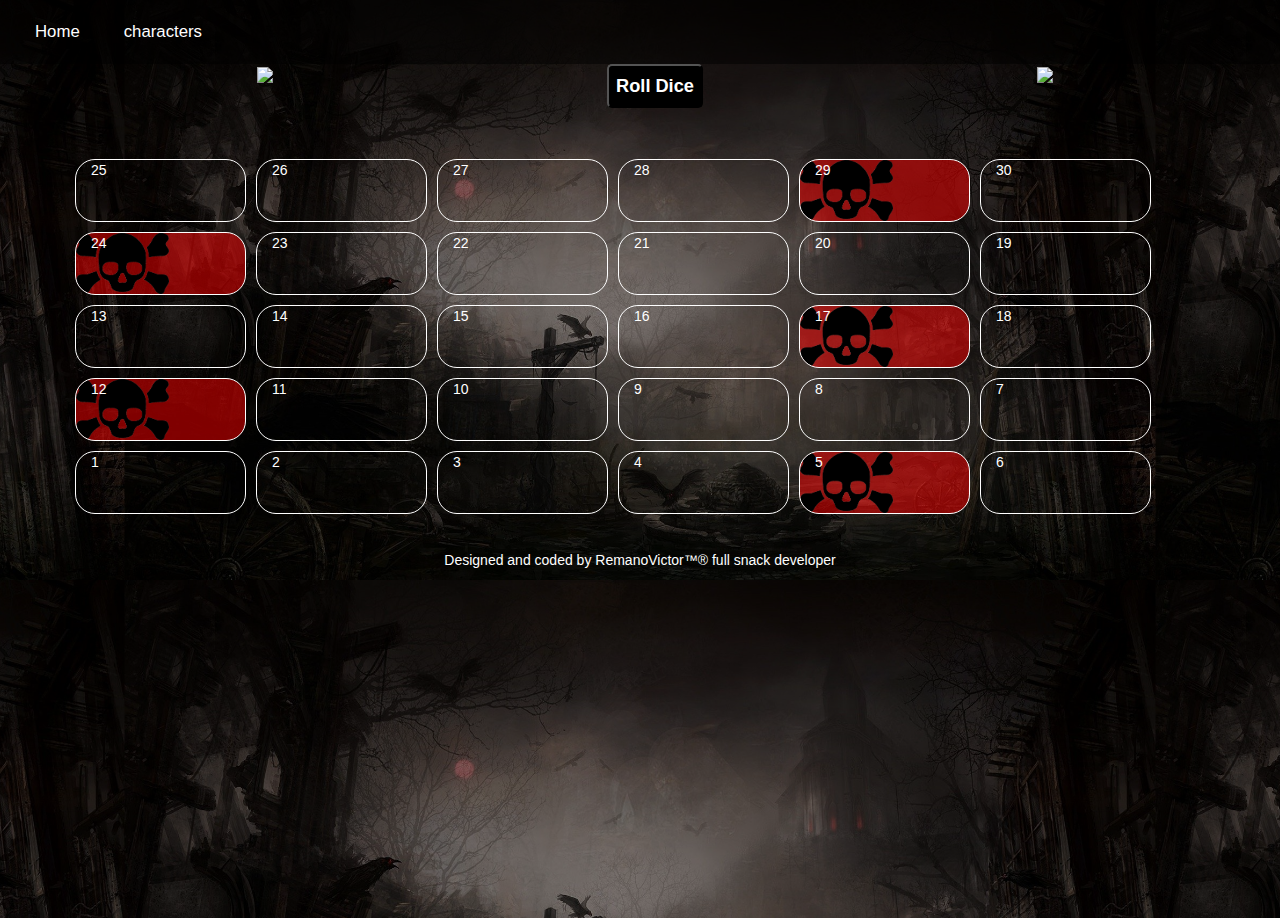
==== commit ffa0e0b9: "all styling done, javascript is in working order, just a few touch ups here and h" ====
--- a/boardgame.html
+++ b/boardgame.html
@@ -8,17 +8,17 @@
 
     <title>GOS Board Game</title>
 
-    <link rel="stylesheet" href="https://maxcdn.bootstrapcdn.com/bootstrap/3.3.7/css/bootstrap.min.css"
-        integrity="sha384-BVYiiSIFeK1dGmJRAkycuHAHRg32OmUcww7on3RYdg4Va+PmSTsz/K68vbdEjh4u" crossorigin="anonymous">
     <link rel="stylesheet" type="text/css" href="stylesheets/style.css">
-    <link rel="stylesheet" href="https://cdnjs.cloudflare.com/ajax/libs/animate.css/3.7.2/animate.min.css">
+    <link rel="stylesheet" type="text/css" href="https://maxcdn.bootstrapcdn.com/bootstrap/3.3.7/css/bootstrap.min.css" integrity="sha384-BVYiiSIFeK1dGmJRAkycuHAHRg32OmUcww7on3RYdg4Va+PmSTsz/K68vbdEjh4u" crossorigin="anonymous">
+    <link rel="stylesheet" type="text/css" href="https://cdnjs.cloudflare.com/ajax/libs/animate.css/3.7.2/animate.min.css">
+    <link rel="stylesheet" type="text/css" href="https://cdnjs.cloudflare.com/ajax/libs/hover.css/2.3.1/css/hover-min.css">
 </head>
 
 <body class="[ body ][ boardBody ]">
     <div class="[ container-fluid ][ navigation ]">
         <ul>
             <li><a href="index.html" class="[ hvr-underline-from-center ]">Home</a></li>
-            <li><a href="characters.html">characters</a></li>
+            <li><a href="characters.html" class="[ hvr-underline-from-center ]">characters</a></li>
         </ul>
     </div>
 
@@ -53,6 +53,22 @@
 
         <div class="[ container-fluid ][ boardGame ]" id="boardGame">
             <div class="[ row ]" style="display: none;">
+                <div id="tile40" class="[ col-sm-2 ][ tile ]">
+                    <p>40</p>
+                </div>
+
+                <div id="tile39" class="[ col-sm-2 ][ tile ]">
+                    <p>39</p>
+                </div>
+
+                <div id="tile38" class="[ col-sm-2 ][ tile ]">
+                    <p>38</p>
+                </div>
+
+                <div id="tile37" class="[ col-sm-2 ][ tile ]">
+                    <p>37</p>
+                </div>
+
                 <div id="tile36" class="[ col-sm-2 ][ tile ]">
                     <p>36</p>
                 </div>
--- a/stylesheets/style.css
+++ b/stylesheets/style.css
@@ -88,7 +88,7 @@
 }
 
 .welcome .content {
-  margin-top: 5%;
+  margin-top: 2%;
   position: relative;
   background: rgba(0, 0, 0, 0.5);
   color: #f1f1f1;
@@ -137,9 +137,18 @@
   color: #f1f1f1;
 }
 
+.welcome .content a:hover {
+  text-decoration: none;
+}
+
+.welcome .content .underline {
+  text-decoration: underline;
+}
+
 .musicIcon {
-  margin-bottom: -10%;
-  width: 40%;
+  margin-top: 10%;
+  margin-bottom: -5%;
+  width: 30%;
 }
 
 .characterContainer {
@@ -169,12 +178,19 @@
   z-index: -1;
 }
 
+.chooseYourCharacter {
+  color: white;
+  text-align: center;
+}
+
+.characterRowOne {
+  margin: 5% 0;
+}
+
 .card {
   text-align: center;
   width: 100%;
   color: white;
-  -webkit-box-shadow: 0 5px 10px white;
-          box-shadow: 0 5px 10px white;
 }
 
 .card img {
@@ -199,10 +215,10 @@
 
 .card .card--button {
   border: 1px solid white;
+  border-radius: 5px;
   padding: 5%;
   -webkit-transition: all .4s ease-in-out;
   transition: all .4s ease-in-out;
-  border-radius: 5px;
 }
 
 .card .card--button:hover {
@@ -210,15 +226,6 @@
   -webkit-transform: scale(1.1);
           transform: scale(1.1);
   color: #3a0202;
-}
-
-.chooseYourCharacter {
-  color: white;
-  text-align: center;
-}
-
-.characterRowOne {
-  margin: 5% 0;
 }
 
 .boardBody {
@@ -328,4 +335,54 @@
   width: 100%;
   margin-top: 5%;
 }
+
+.winnerBody {
+  background-image: url("/media/textures/dragon_background.jpg");
+}
+
+.winnerBody .winnerDetails {
+  color: white;
+  width: 100%;
+}
+
+.winnerBody .winnerDetails h2 {
+  margin-left: 10%;
+  font-size: 2.9em;
+  letter-spacing: 5px;
+  font-family: hodor,sans-serif;
+}
+
+.winnerBody .winnerToken {
+  animation-name: winnerSpin;
+  animation-duration: 10000ms;
+  animation-iteration-count: infinite;
+  animation-timing-function: linear;
+  -moz-animation-name: winnerSpin;
+  -moz-animation-duration: 10000ms;
+  -moz-animation-iteration-count: infinite;
+  -moz-animation-timing-function: linear;
+  -webkit-animation-name: winnerSpin;
+  -webkit-animation-duration: 10000ms;
+  -webkit-animation-iteration-count: infinite;
+  -webkit-animation-timing-function: linear;
+}
+
+@keyframes winnerSpin {
+  100% {
+    -webkit-transform: rotateY(360deg);
+    transform: rotateY(360deg);
+  }
+}
+
+@-webkit-keyframes winnerSpin {
+  100% {
+    -webkit-transform: rotateY(360deg);
+  }
+}
+
+.winnerBody .winnerDescription {
+  margin-top: 5%;
+  color: white;
+  font-size: 1.8em;
+}
 /*# sourceMappingURL=style.css.map */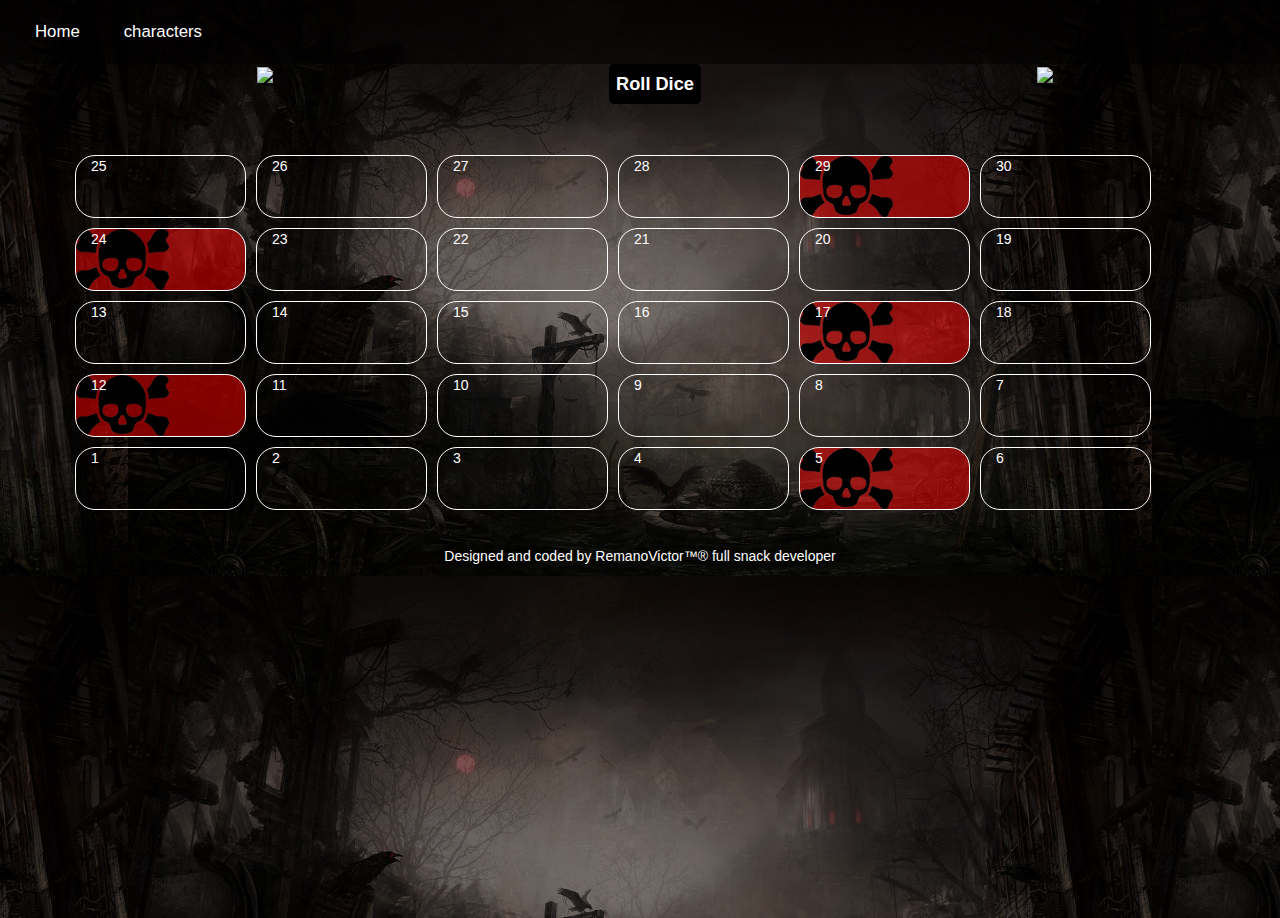
==== commit cd7415d4: "added modal for character details instead. all styling and javascript in place for it" ====
--- a/boardgame.html
+++ b/boardgame.html
@@ -14,7 +14,7 @@
     <link rel="stylesheet" type="text/css" href="https://cdnjs.cloudflare.com/ajax/libs/hover.css/2.3.1/css/hover-min.css">
 </head>
 
-<body class="[ body ][ boardBody ]">
+<body class="[ body ][ boardBody ][ animated fadeIn delay-0.7s ]">
     <div class="[ container-fluid ][ navigation ]">
         <ul>
             <li><a href="index.html" class="[ hvr-underline-from-center ]">Home</a></li>
--- a/stylesheets/style.css
+++ b/stylesheets/style.css
@@ -5,13 +5,18 @@
   padding: 0;
 }
 
-img {
-  width: 100%;
+button {
+  background-color: transparent;
+  border: none;
 }
 
 .body {
   background-color: black;
-  font-family: josefin sans,sans-serif;
+  font-family: josefin sans, sans-serif;
+}
+
+img {
+  width: 100%;
 }
 
 .navigation {
@@ -50,26 +55,8 @@
   color: white;
 }
 
-swal2-popup {
-  display: none;
-  position: relative;
-  -webkit-box-sizing: border-box;
-          box-sizing: border-box;
-  -webkit-box-orient: vertical;
-  -webkit-box-direction: normal;
-  -ms-flex-direction: column;
-      flex-direction: column;
-  -webkit-box-pack: center;
-  -ms-flex-pack: center;
-      justify-content: center;
-  width: 50%;
-  max-width: 100%;
-  padding: 1.25em;
-  border: none;
-  border-radius: .3125em;
-  background: #fff;
-  font-family: inherit;
-  font-size: 1.2em !important;
+.swal2-content {
+  font-size: 2em;
 }
 
 .indexBody {
@@ -149,6 +136,21 @@
   margin-top: 10%;
   margin-bottom: -5%;
   width: 30%;
+}
+
+.modal {
+  display: none;
+  z-index: 1;
+  left: 0;
+  top: 0;
+  width: 100%;
+  height: 100%;
+}
+
+.modal-content {
+  margin: 10% auto;
+  padding: 20px;
+  width: 80%;
 }
 
 .characterContainer {
@@ -209,7 +211,7 @@
 
 .card .card--body {
   text-align: left;
-  background-color: rgba(0, 0, 0, 0.5);
+  background-color: rgba(0, 0, 0, 0.9);
   padding: 10px;
 }
 
@@ -381,8 +383,35 @@
 }
 
 .winnerBody .winnerDescription {
-  margin-top: 5%;
   color: white;
   font-size: 1.8em;
 }
+
+.newGame {
+  border: 1px solid;
+  border-color: rgba(255, 255, 255, 0.2);
+  font-size: 1.4em;
+  padding: 10px;
+  text-align: center;
+  background-color: transparent;
+  width: 100%;
+  -webkit-transition: all .4s ease-in-out;
+  transition: all .4s ease-in-out;
+}
+
+.newGame a {
+  color: white;
+}
+
+.newGame a:hover {
+  color: white;
+}
+
+.newGame:hover {
+  -webkit-box-shadow: 0 5px 10px rgba(255, 255, 255, 0.5);
+          box-shadow: 0 5px 10px rgba(255, 255, 255, 0.5);
+  -webkit-transform: scale(1.1);
+          transform: scale(1.1);
+  font-weight: bolder;
+}
 /*# sourceMappingURL=style.css.map */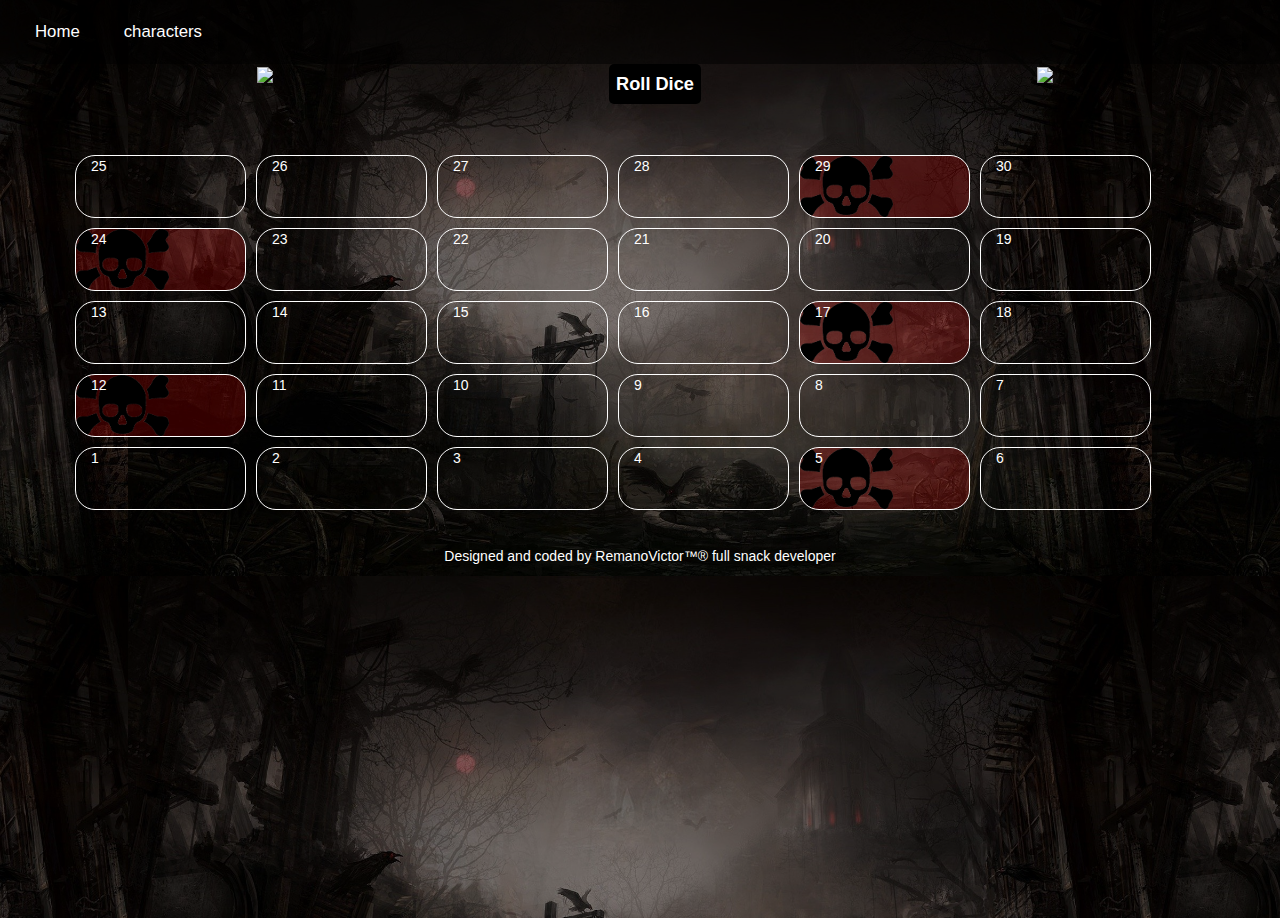
==== commit 9d05197a: "added favicon" ====
--- a/boardgame.html
+++ b/boardgame.html
@@ -12,6 +12,7 @@
     <link rel="stylesheet" type="text/css" href="https://maxcdn.bootstrapcdn.com/bootstrap/3.3.7/css/bootstrap.min.css" integrity="sha384-BVYiiSIFeK1dGmJRAkycuHAHRg32OmUcww7on3RYdg4Va+PmSTsz/K68vbdEjh4u" crossorigin="anonymous">
     <link rel="stylesheet" type="text/css" href="https://cdnjs.cloudflare.com/ajax/libs/animate.css/3.7.2/animate.min.css">
     <link rel="stylesheet" type="text/css" href="https://cdnjs.cloudflare.com/ajax/libs/hover.css/2.3.1/css/hover-min.css">
+    <link rel="icon" type="image/png" href="media/dragon2.png">
 </head>
 
 <body class="[ body ][ boardBody ][ animated fadeIn delay-0.7s ]">
--- a/stylesheets/style.css
+++ b/stylesheets/style.css
@@ -128,7 +128,7 @@
   text-decoration: none;
 }
 
-.welcome .content .underline {
+.underline {
   text-decoration: underline;
 }
 
@@ -136,21 +136,6 @@
   margin-top: 10%;
   margin-bottom: -5%;
   width: 30%;
-}
-
-.modal {
-  display: none;
-  z-index: 1;
-  left: 0;
-  top: 0;
-  width: 100%;
-  height: 100%;
-}
-
-.modal-content {
-  margin: 10% auto;
-  padding: 20px;
-  width: 80%;
 }
 
 .characterContainer {
@@ -183,6 +168,9 @@
 .chooseYourCharacter {
   color: white;
   text-align: center;
+  font-size: 2.5em;
+  font-family: hodor,sans-serif;
+  letter-spacing: 5px;
 }
 
 .characterRowOne {
@@ -201,16 +189,17 @@
 }
 
 .card h2 {
+  font-size: 2em;
   font-weight: bold;
-}
-
-.card button {
-  background-color: transparent;
-  border: none;
+  font-family: hodor,sans-serif;
+  letter-spacing: 5px;
+}
+
+.card p {
+  font-size: 1.5em;
 }
 
 .card .card--body {
-  text-align: left;
   background-color: rgba(0, 0, 0, 0.9);
   padding: 10px;
 }
@@ -218,7 +207,7 @@
 .card .card--button {
   border: 1px solid white;
   border-radius: 5px;
-  padding: 5%;
+  padding: 3%;
   -webkit-transition: all .4s ease-in-out;
   transition: all .4s ease-in-out;
 }
@@ -228,6 +217,24 @@
   -webkit-transform: scale(1.1);
           transform: scale(1.1);
   color: #3a0202;
+}
+
+.characterModal {
+  display: none;
+  z-index: 1;
+  left: 0;
+  top: 0;
+  width: 100%;
+  height: 100%;
+  position: fixed;
+  overflow: auto;
+}
+
+.characterModal .characterDetails {
+  margin: 10% auto;
+  padding: 20px;
+  width: 80%;
+  text-align: center;
 }
 
 .boardBody {
@@ -305,7 +312,7 @@
   background-image: url("/media/skull-crossbones-icon-0.jpg");
   background-size: contain;
   background-repeat: no-repeat;
-  background-color: rgba(255, 0, 0, 0.5);
+  background-color: rgba(255, 0, 0, 0.2);
 }
 
 .dicebox {
@@ -351,7 +358,7 @@
   margin-left: 10%;
   font-size: 2.9em;
   letter-spacing: 5px;
-  font-family: hodor,sans-serif;
+  font-family: hodor, sans-serif;
 }
 
 .winnerBody .winnerToken {
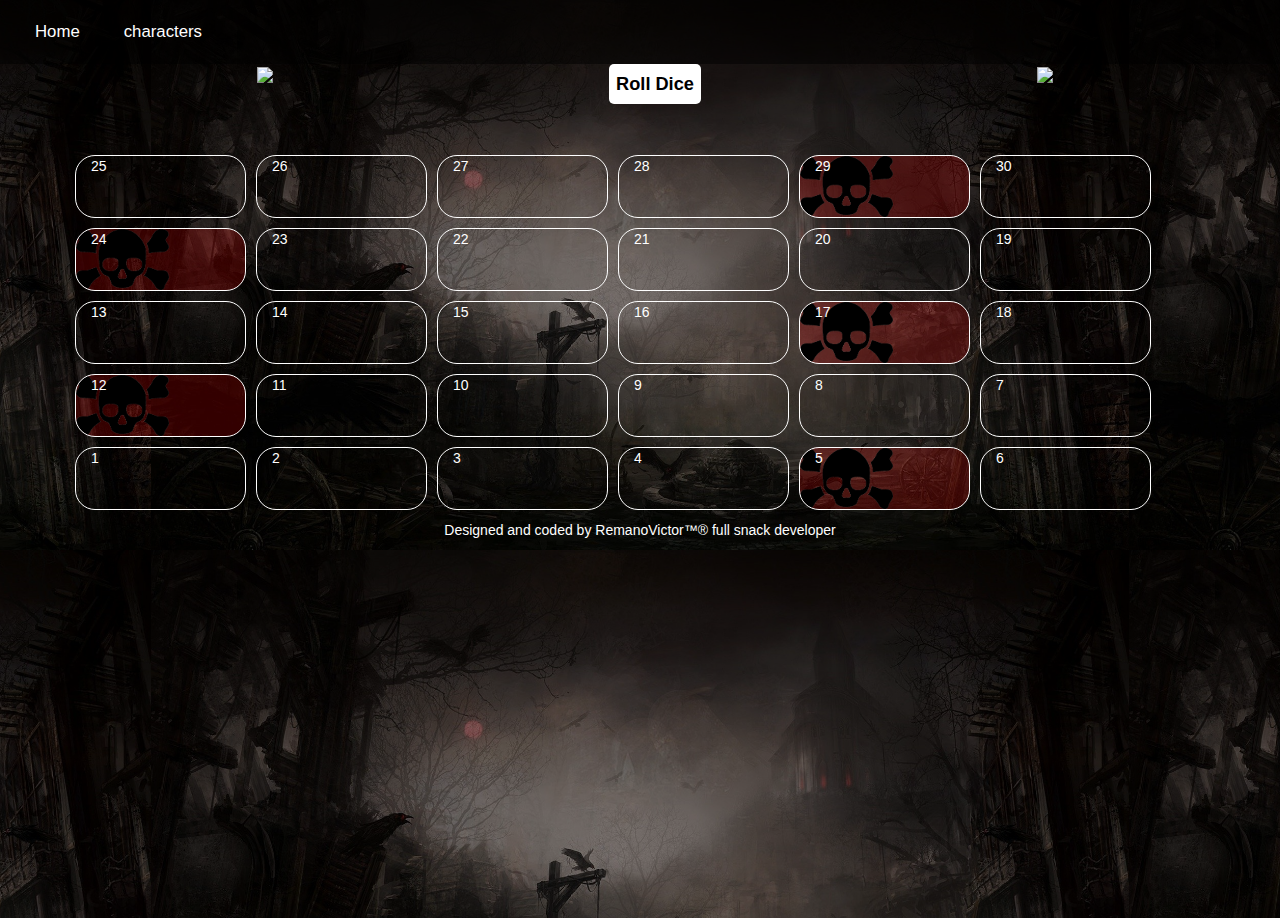
==== commit ada71985: "final touches to code and design" ====
--- a/boardgame.html
+++ b/boardgame.html
@@ -9,9 +9,12 @@
     <title>GOS Board Game</title>
 
     <link rel="stylesheet" type="text/css" href="stylesheets/style.css">
-    <link rel="stylesheet" type="text/css" href="https://maxcdn.bootstrapcdn.com/bootstrap/3.3.7/css/bootstrap.min.css" integrity="sha384-BVYiiSIFeK1dGmJRAkycuHAHRg32OmUcww7on3RYdg4Va+PmSTsz/K68vbdEjh4u" crossorigin="anonymous">
-    <link rel="stylesheet" type="text/css" href="https://cdnjs.cloudflare.com/ajax/libs/animate.css/3.7.2/animate.min.css">
-    <link rel="stylesheet" type="text/css" href="https://cdnjs.cloudflare.com/ajax/libs/hover.css/2.3.1/css/hover-min.css">
+    <link rel="stylesheet" type="text/css" href="https://maxcdn.bootstrapcdn.com/bootstrap/3.3.7/css/bootstrap.min.css"
+        integrity="sha384-BVYiiSIFeK1dGmJRAkycuHAHRg32OmUcww7on3RYdg4Va+PmSTsz/K68vbdEjh4u" crossorigin="anonymous">
+    <link rel="stylesheet" type="text/css"
+        href="https://cdnjs.cloudflare.com/ajax/libs/animate.css/3.7.2/animate.min.css">
+    <link rel="stylesheet" type="text/css"
+        href="https://cdnjs.cloudflare.com/ajax/libs/hover.css/2.3.1/css/hover-min.css">
     <link rel="icon" type="image/png" href="media/dragon2.png">
 </head>
 
@@ -232,14 +235,12 @@
     </div>
 
     <div class="[ footer ]">
-
         <p> Designed and coded by RemanoVictor™® full snack developer </p>
-
     </div>
     <script src="https://cdn.jsdelivr.net/npm/sweetalert2@9"></script>
     <script src="scripts/game.js"></script>
     <script src="scripts/store.js"></script>
-    <script src="scripts/playerStorage.js"></script>    
+    <script src="scripts/playerStorage.js"></script>
 
 </body>
 
--- a/stylesheets/style.css
+++ b/stylesheets/style.css
@@ -50,13 +50,13 @@
 }
 
 .footer {
-  text-align: center;
-  margin-top: 2%;
+  margin-top: 0%;
+  text-align: center;
   color: white;
 }
 
 .swal2-content {
-  font-size: 2em;
+  font-size: 2em !important;
 }
 
 .indexBody {
@@ -80,7 +80,6 @@
   background: rgba(0, 0, 0, 0.5);
   color: #f1f1f1;
   padding: 6%;
-  border-radius: 5px;
 }
 
 .welcome .content h1 {
@@ -94,25 +93,26 @@
 }
 
 .welcome .content ul li {
+  list-style-type: none;
   font-size: 1.5em;
 }
 
 .welcome .content .content--button {
   border: 1px solid;
   border-color: rgba(255, 255, 255, 0.2);
-  color: white;
   font-size: 1.4em;
   padding: 10px;
   margin-left: 25%;
   margin-bottom: 2%;
   text-align: center;
-  background-color: transparent;
+  background-color: white;
   width: 50%;
   -webkit-transition: all .4s ease-in-out;
   transition: all .4s ease-in-out;
 }
 
 .welcome .content .content--button:hover {
+  color: white;
   -webkit-box-shadow: 0 5px 10px rgba(255, 255, 255, 0.5);
           box-shadow: 0 5px 10px rgba(255, 255, 255, 0.5);
   -webkit-transform: scale(1.1);
@@ -121,11 +121,17 @@
 }
 
 .welcome .content a {
-  color: #f1f1f1;
+  font-weight: bold;
+  color: #000;
 }
 
 .welcome .content a:hover {
+  font-weight: bolder;
   text-decoration: none;
+}
+
+.welcome .content .gameLogo {
+  margin-left: -45%;
 }
 
 .underline {
@@ -136,6 +142,14 @@
   margin-top: 10%;
   margin-bottom: -5%;
   width: 30%;
+  -webkit-transition: all .4s ease-in-out;
+  transition: all .4s ease-in-out;
+}
+
+.musicIcon:hover {
+  cursor: pointer;
+  -webkit-transform: scale(1.2);
+          transform: scale(1.2);
 }
 
 .characterContainer {
@@ -144,6 +158,7 @@
 
 .characterBody {
   overflow-x: hidden;
+  overflow-y: hidden;
 }
 
 .characterVid {
@@ -168,13 +183,19 @@
 .chooseYourCharacter {
   color: white;
   text-align: center;
-  font-size: 2.5em;
+  font-size: 2.7em;
   font-family: hodor,sans-serif;
   letter-spacing: 5px;
 }
 
+.chooseYourCharacter p {
+  font-family: josefin,sans-serif;
+  margin-top: -5%;
+  font-size: 0.4em;
+}
+
 .characterRowOne {
-  margin: 5% 0;
+  margin: 2% 0;
 }
 
 .card {
@@ -200,26 +221,34 @@
 }
 
 .card .card--body {
-  background-color: rgba(0, 0, 0, 0.9);
-  padding: 10px;
+  background-color: rgba(0, 0, 0, 0.5);
+  left: 0;
+  top: 0;
+  padding: 10%;
 }
 
 .card .card--button {
+  background-color: white;
+  color: black;
+  font-size: 1.2em;
   border: 1px solid white;
-  border-radius: 5px;
-  padding: 3%;
+  width: 50%;
+  padding: 2%;
   -webkit-transition: all .4s ease-in-out;
   transition: all .4s ease-in-out;
 }
 
 .card .card--button:hover {
-  background-color: rgba(255, 255, 255, 0.5);
+  font-weight: bolder;
+  -webkit-box-shadow: 0 5px 10px rgba(255, 255, 255, 0.5);
+          box-shadow: 0 5px 10px rgba(255, 255, 255, 0.5);
   -webkit-transform: scale(1.1);
           transform: scale(1.1);
   color: #3a0202;
 }
 
 .characterModal {
+  background-color: rgba(0, 0, 0, 0.8);
   display: none;
   z-index: 1;
   left: 0;
@@ -321,8 +350,8 @@
 }
 
 .dicebox .dice {
-  background-color: black;
-  color: white;
+  background-color: #fff;
+  color: #000;
   padding: 2%;
   border-radius: 5px;
   font-weight: bolder;
@@ -330,8 +359,8 @@
 }
 
 .dicebox .dice:hover {
-  background-color: white;
-  color: black;
+  -webkit-box-shadow: 0 5px 10px rgba(255, 255, 255, 0.5);
+          box-shadow: 0 5px 10px rgba(255, 255, 255, 0.5);
 }
 
 .dicebox img {
@@ -346,6 +375,7 @@
 }
 
 .winnerBody {
+  overflow-y: auto;
   background-image: url("/media/textures/dragon_background.jpg");
 }
 
